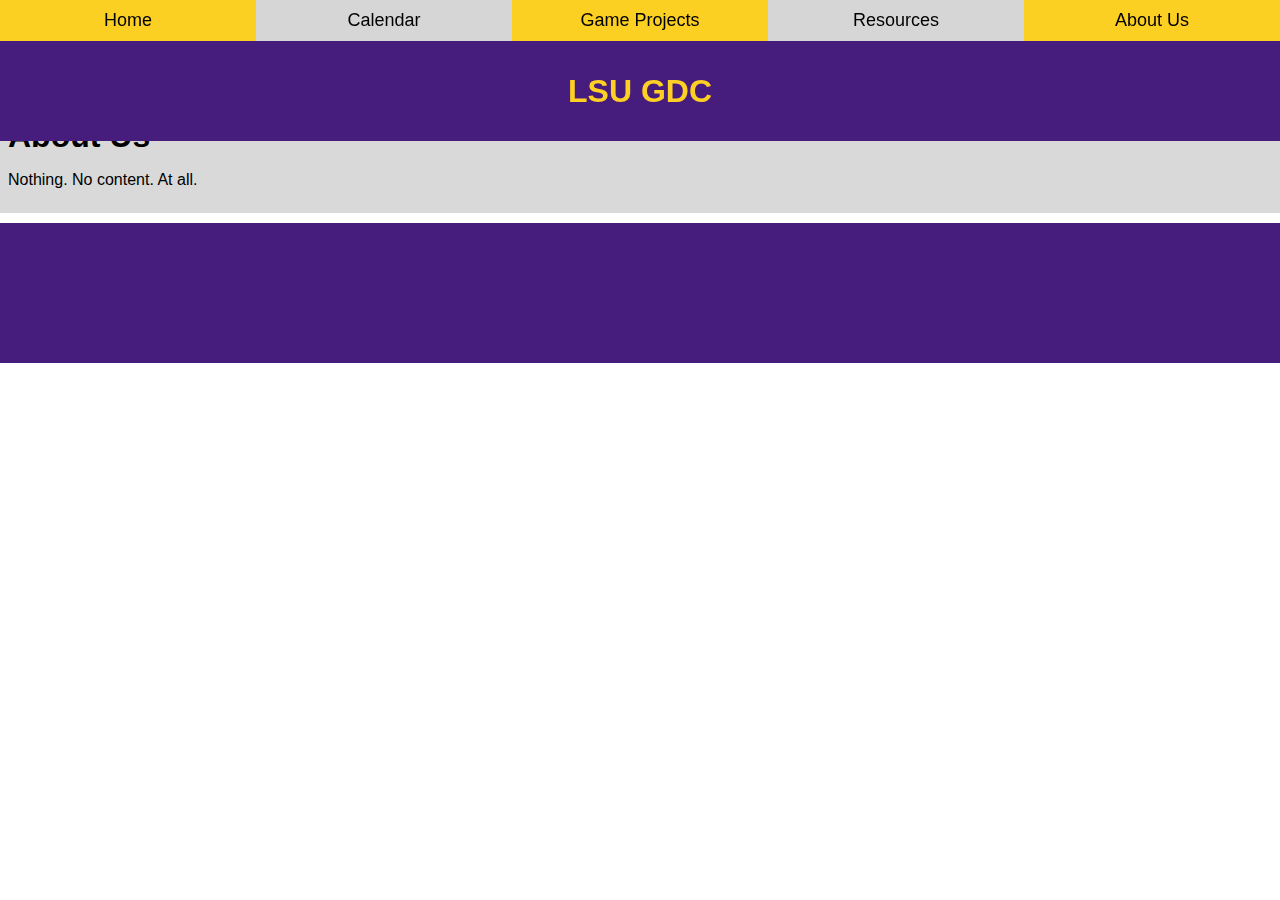
==== about-us.html @ 81772b00 "Header template and pages" ====
<head>
    <title>About Us</title>
    <link rel="stylesheet" href="style.css">
</head>
<body>
    <div id="header"></div>
        
    <div id="main-content">
        <h1>About Us</h1>
        <p>Nothing. No content. At all.</p>
    </div>

    <div id="footer"></div>
    <script src="header-footer.js"></script>
</body>
---- style.css ----
body{
    font-family:'Franklin Gothic Medium', 'Arial Narrow', Arial, sans-serif;
    margin: 0;
    padding: 0;
}

/*---------------------*/
#header{
    left:0;
    top:0;
    width:100%;
    position:fixed;
    display:inline;
    text-align:center;
    font-size:large
}
a{
    color: inherit;
    text-decoration: inherit;
}
.odd{
    width:20%;
    padding-top:10px;
    padding-bottom:10px;
    float:left;
    background-color:#fccf23;
}
.even{
    width:20%;
    padding-top:10px;
    padding-bottom:10px;
    float:left;
    background-color: #d6d6d6;
}
.title{
    width:100%;
    align-content:center;
    height:100px;
    line-height:60px;
    background-color: #461d7c;
    color: #fdd023;
    font-size:xx-large;
}

/*---------------------*/
#main-content{
    margin-top:110px;
    padding:8px;
    background-color: #d9d9d9;
    min-height: 30px;
}
#main-content>h1{
    margin:0px;
}

/*---------------------*/
#footer{
    margin-top:10px;
    background-color: #461d7c;
    height:140px;
    width:100%;
    position:relative;
    color:#d9d9d9;
}
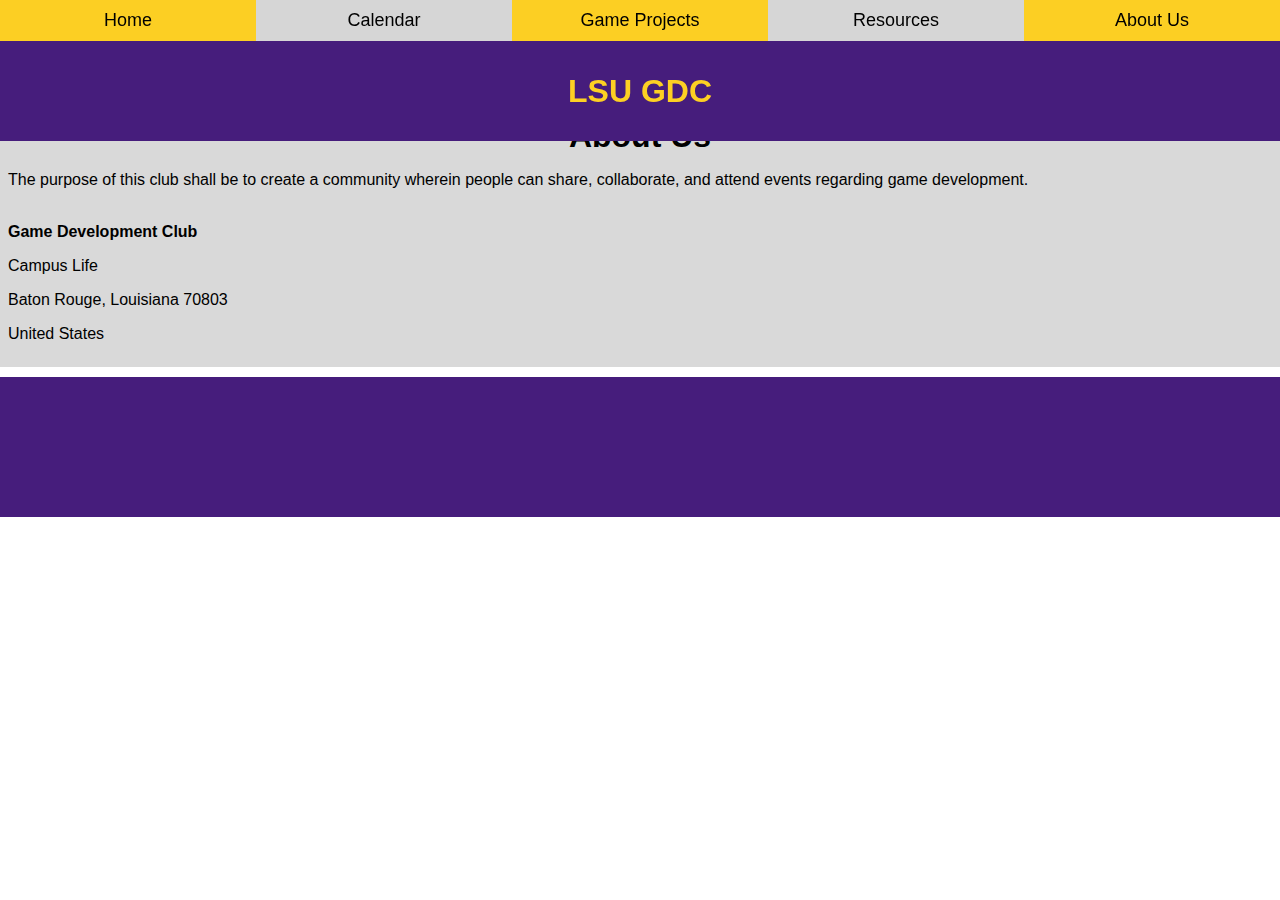
==== commit 7ee63b61: "Sample text" ====
--- a/about-us.html
+++ b/about-us.html
@@ -7,7 +7,12 @@
         
     <div id="main-content">
         <h1>About Us</h1>
-        <p>Nothing. No content. At all.</p>
+        <p>The purpose of this club shall be to create a community wherein people can share, collaborate, and attend events regarding game development.</p>
+        <br/>
+        <b>Game Development Club</b>
+        <p>Campus Life</p>
+        <p>Baton Rouge, Louisiana 70803</p>
+        <p>United States</p>
     </div>
 
     <div id="footer"></div>
--- a/style.css
+++ b/style.css
@@ -1,20 +1,24 @@
 body{
-    font-family:'Franklin Gothic Medium', 'Arial Narrow', Arial, sans-serif;
+    font-family:'Geaux', 'Archivo Black', 'Franklin Gothic Medium', 'Arial Narrow', Arial, sans-serif;
     margin: 0;
     padding: 0;
 }
-
+p{
+    font-family: 'Arial Narrow', Arial, sans-serif;
+}
 /*---------------------*/
 #header{
+    font-family:'Geaux', 'Archivo Black', 'Franklin Gothic Medium', 'Arial Narrow', Arial, sans-serif;
+    z-index: 100;
     left:0;
     top:0;
     width:100%;
     position:fixed;
     display:inline;
     text-align:center;
-    font-size:large
-}
-a{
+    font-size:large;
+}
+#header > a{
     color: inherit;
     text-decoration: inherit;
 }
@@ -24,6 +28,10 @@
     padding-bottom:10px;
     float:left;
     background-color:#fccf23;
+
+    overflow:hidden;
+    white-space: nowrap;
+    text-overflow: ellipsis;
 }
 .even{
     width:20%;
@@ -31,6 +39,10 @@
     padding-bottom:10px;
     float:left;
     background-color: #d6d6d6;
+
+    overflow:hidden;
+    white-space: nowrap;
+    text-overflow: ellipsis;
 }
 .title{
     width:100%;
@@ -41,7 +53,6 @@
     color: #fdd023;
     font-size:xx-large;
 }
-
 /*---------------------*/
 #main-content{
     margin-top:110px;
@@ -51,8 +62,49 @@
 }
 #main-content>h1{
     margin:0px;
-}
-
+    text-align: center;
+}
+.grid-container {
+    margin-top:20px;
+    margin-bottom:20px;
+    display: flex;
+    flex-direction: row;
+    flex-wrap: wrap;
+    column-gap:20px;
+    row-gap:20px;
+    justify-content: center;
+}
+.grid-item {
+    width:30%;
+    min-width: 200px;
+    max-width:300px;
+    height:150px;
+    padding:5px;
+    border-style:solid;
+    border-radius: 1px;
+    border-color: black;
+    background-color: #c0c0c0;
+    /* margin-left:30px;
+    margin-right:30px; */
+    overflow:hidden;
+    white-space: nowrap;
+    text-overflow: ellipsis;
+}
+.grid-item a {
+    font-size:x-large;
+    margin-bottom:70px;
+}
+.grid-item img {
+    width:70px;
+    height:70px;
+    margin:0px;
+    float:left;
+    padding-right:5px;
+}
+.grid-item p {
+    float:left;
+    margin:0px;
+}
 /*---------------------*/
 #footer{
     margin-top:10px;
@@ -61,4 +113,96 @@
     width:100%;
     position:relative;
     color:#d9d9d9;
-}+}
+/*--------------------*/
+.game{
+    /* margin-left: auto;
+    margin-right: auto; */
+    margin-left:auto;
+    margin-right:auto;
+    margin-top: 20px;
+    margin-bottom: 20px;
+    height: 600px;
+    width: 800px;
+    background-color: black;
+    padding: 30px;
+}
+
+textarea{
+    background-color: whitesmoke;
+    color:black;
+}
+
+button{
+    /* color: black;
+    background-color: #d1dede; */
+    background-color: #461d7c;
+    color:#fccf23;
+}
+#root-comment{
+    border:none;
+    margin-left:0px;
+    background-color:#d9d9d9;
+}
+.comment{
+    /*margin-top:10px;
+    margin-bottom:10px;*/
+    margin-left:20px;
+    padding:2px;
+    border-left-color: #909090;
+    border-left-style:solid;
+    /*max-width: 50%;*/
+}
+.comment button{
+    margin-right:10px;
+    margin-bottom:10px;
+    background-color: #461d7c;
+    color:#fccf23;
+}
+.comment h3{
+    margin:0px;
+    padding:0px;
+}
+.comment p{
+    font-family:'Arial Narrow', Arial, sans-serif;
+    margin-top:10px;
+    margin-bottom:10px;
+}
+.message-content{
+    /*You can style the inside of a comment here*/
+}
+#comments{
+    margin-top:20px;
+    margin-bottom:10px;
+}
+#purgeLS{
+    display:none;
+}
+.add-comment{
+    max-width:318px;
+    /*if using right-aligned buttons*/
+    /*margin-bottom:24px*/
+}
+.add-comment > button{
+    /*moves buttons to right side of comment box*/
+    /* float:right;
+    margin-right:0px;
+    margin-left:10px;
+    margin-top:2px; */
+}
+#cancelReply, #delete{
+    background-color:rgb(200, 0, 0);
+    color:#ffffff;
+}
+#expand{
+    background-color: #909090;
+    color:black;
+    width:24px;
+    text-align: center;
+}
+#contract{
+    background-color: #909090;
+    color:black;
+    width:24px;
+    text-align: center;
+}
